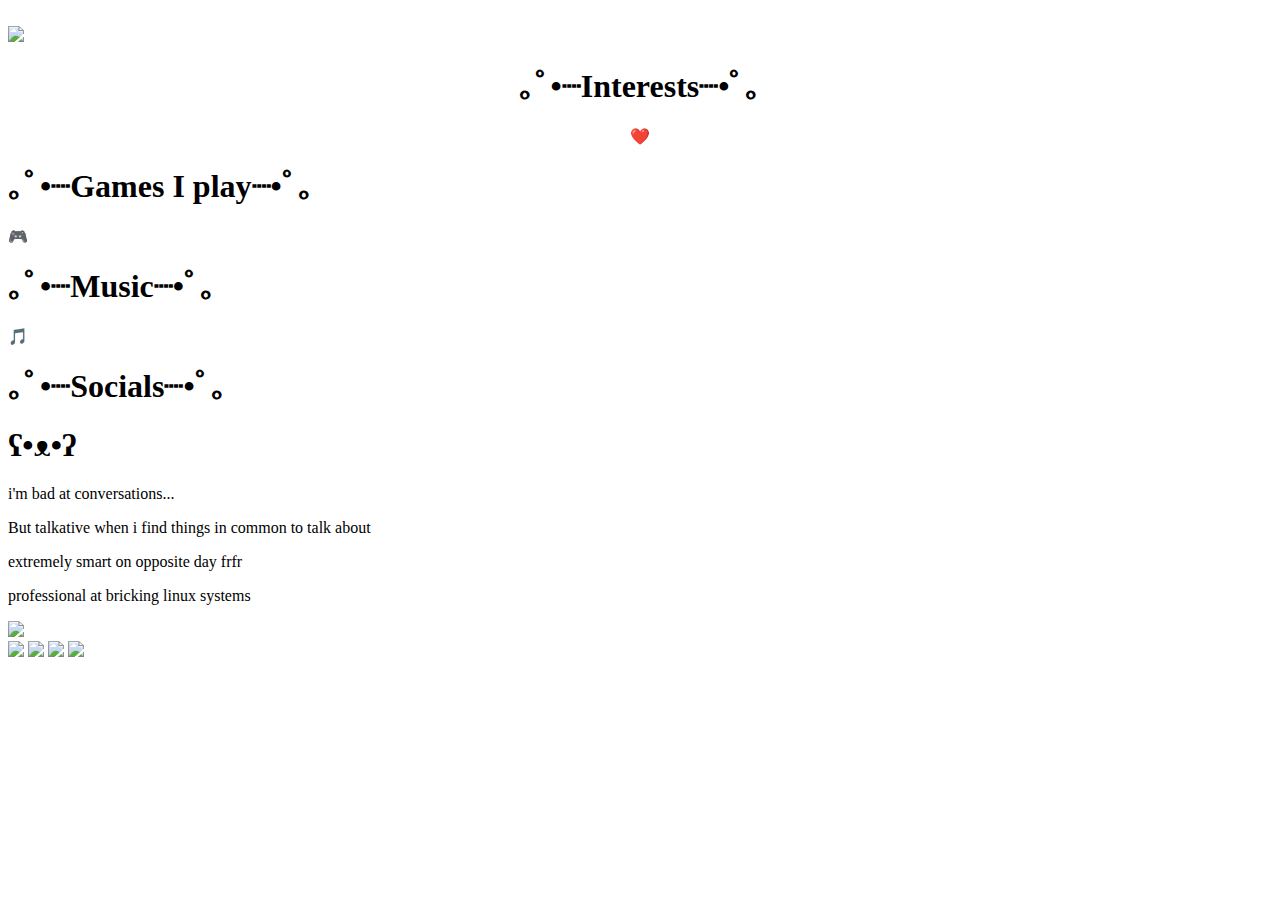
==== index.html @ 9a60a60c "Changes" ====
<!DOCTYPE html>
<html>
  <head>
    <meta charset="utf-8" />
    <title>Sujiha's Profile</title>
    <link rel="stylesheet" href="styles.css" />
  </head>
  <body>
    <div id="permanent-viewport"></div>
    <div class="glow-effect"></div>
    <div id="bg-container">
      <img id="bg" />
    </div>
    <div id="scroll-direction-hint">
      <img src="assets/arrow-gif.gif">
    </div>
    <div class="column" style="text-align: center">
        <div id="interests" class="container outline">
          <h1>｡ﾟ•┈Interests┈•ﾟ｡</h1>
          <p class="sub-icon shakeable">❤️</p>
        </div>
      </div>
      <div id="games" class="container outline">
        <h1>｡ﾟ•┈Games I play┈•ﾟ｡</h1>
        <p class="sub-icon shakeable">🎮</p>
      </div>
      <div id="music" class="container outline">
        <h1>｡ﾟ•┈Music┈•ﾟ｡</h1>
        <p class="sub-icon shakeable">🎵</p>
      </div>
      <div id="socials" class="container outline">
        <h1>｡ﾟ•┈Socials┈•ﾟ｡</h1>
      </div>
      <div class="container outline">
        <h1>ʕ•ᴥ•ʔ</h1>
        <p>i'm bad at conversations...</p>
        <p>But talkative when i find things in common to talk about</p>
        <p>extremely smart on opposite day frfr</p>
        <p>professional at bricking linux systems</p>
      </div>
    </div>
    <div id="safe-zone">
      <div id="safe-zone-miyu">
        <img class="shakeable char" src="assets/01.png">
      </div>
    </div>
    <div id="danger-zone">
      <img id="miyu" class="shakeable char" src="assets/00.png">
      <img id="heli" class="shared-size" src="assets/heli.png">
      <img id="dust" src="assets/dust.png">
      <img id="ocean" src="assets/ocean.png">
    </div>
    <div id="overlay"></div>
    <script src="index.js"></script>
  </body>
</html>
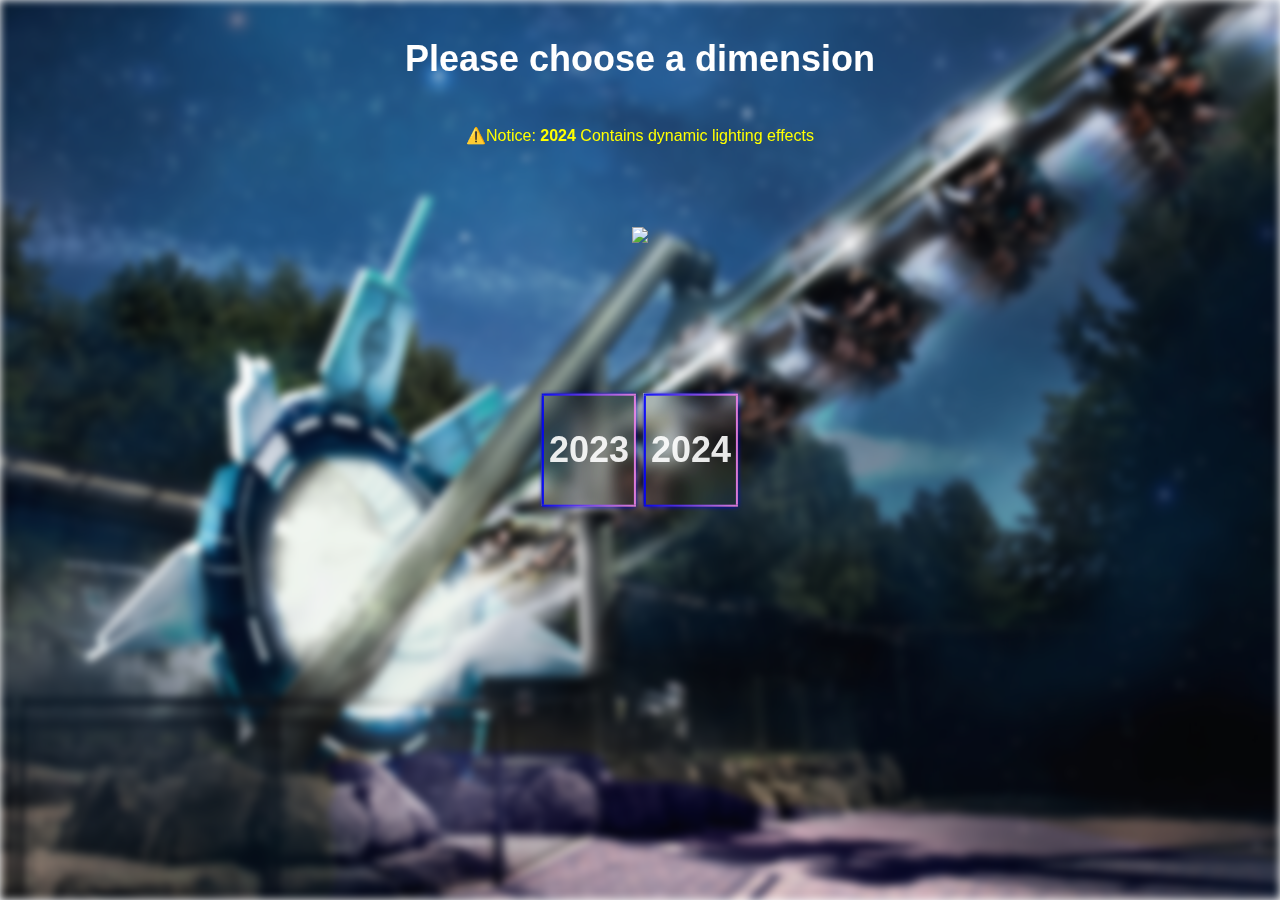
==== commit 3fccc128: "Changes" ====
--- a/index.html
+++ b/index.html
@@ -3,54 +3,36 @@
   <head>
     <meta charset="utf-8" />
     <title>Sujiha's Profile</title>
-    <link rel="stylesheet" href="styles.css" />
+    <link rel="stylesheet" href="index.css" />
   </head>
   <body>
     <div id="permanent-viewport"></div>
     <div class="glow-effect"></div>
     <div id="bg-container">
-      <img id="bg" />
+      <img id="bg" src="assets/Galactica.jpg" />
     </div>
-    <div id="scroll-direction-hint">
-      <img src="assets/arrow-gif.gif">
+    <div>
+      <img id="portal" src="assets/portal1.png" />
     </div>
     <div class="column" style="text-align: center">
-        <div id="interests" class="container outline">
-          <h1>｡ﾟ•┈Interests┈•ﾟ｡</h1>
-          <p class="sub-icon shakeable">❤️</p>
+      <h1 id="tutorial" class="shakeable" style="text-align: center">
+        Please choose a dimension
+      </h1>
+      <div id="scroll-direction-hint" class="shakeable">
+        <img src="../assets/arrow-gif.gif" />
+      </div>
+      <div class="row centered" style="text-align: center">
+        <div id="2023" class="shakeable container outline">
+          <h1>2023</h1>
+        </div>
+        <div id="2024" class="shakeable container outline">
+          <h1>2024</h1>
         </div>
       </div>
-      <div id="games" class="container outline">
-        <h1>｡ﾟ•┈Games I play┈•ﾟ｡</h1>
-        <p class="sub-icon shakeable">🎮</p>
-      </div>
-      <div id="music" class="container outline">
-        <h1>｡ﾟ•┈Music┈•ﾟ｡</h1>
-        <p class="sub-icon shakeable">🎵</p>
-      </div>
-      <div id="socials" class="container outline">
-        <h1>｡ﾟ•┈Socials┈•ﾟ｡</h1>
-      </div>
-      <div class="container outline">
-        <h1>ʕ•ᴥ•ʔ</h1>
-        <p>i'm bad at conversations...</p>
-        <p>But talkative when i find things in common to talk about</p>
-        <p>extremely smart on opposite day frfr</p>
-        <p>professional at bricking linux systems</p>
-      </div>
+      <p id="caution" class="shakeable" style="color: yellow">
+        ⚠️Notice: <b>2024</b> Contains dynamic lighting effects
+      </p>
     </div>
-    <div id="safe-zone">
-      <div id="safe-zone-miyu">
-        <img class="shakeable char" src="assets/01.png">
-      </div>
-    </div>
-    <div id="danger-zone">
-      <img id="miyu" class="shakeable char" src="assets/00.png">
-      <img id="heli" class="shared-size" src="assets/heli.png">
-      <img id="dust" src="assets/dust.png">
-      <img id="ocean" src="assets/ocean.png">
-    </div>
-    <div id="overlay"></div>
-    <script src="index.js"></script>
+    <script type="module" src="index.js"></script>
   </body>
 </html>
--- a/index.css
+++ b/index.css
@@ -0,0 +1,229 @@
+html,
+body {
+  line-height: 1.4;
+  font-weight: normal;
+  font-size: large;
+  color: white;
+  font-family: "Source Sans Pro", sans-serif;
+}
+
+a {
+  text-decoration: none;
+}
+p {
+  font-size: medium;
+}
+li {
+  font-size: medium;
+}
+img {
+  pointer-events: none;
+}
+
+#bg {
+  pointer-events: none;
+  position: fixed;
+  top: 0;
+  left: 0;
+  width: 100vw;
+  height: 100vh;
+  object-fit: cover;
+  object-position: center;
+  animation-name: fadein;
+  animation-duration: 2s;
+  filter: blur(4px);
+  z-index: -100;
+  animation: zoomInOut 10s infinite;
+}
+
+
+.container {
+  /* background-color: skyblue; */
+  opacity: 0.9;
+  padding: 5px;
+  text-align: center;
+  transition: transform 0.2s ease;
+}
+
+.container:hover {
+  transition: transform 0.2s ease;
+  transform: scale(1.2);
+}
+
+@keyframes gradientAnimation {
+  0% {
+    background-position: 100% 0;
+  }
+  100% {
+    background-position: 0 0;
+  }
+}
+
+.outline {
+  margin: 4px;
+  box-shadow: 0 0 5px blue;
+  /* border-radius: 12px; */
+  border-width: 2px;
+  border-color: blue;
+  border-style: solid;
+  /* background-color: skyblue; */
+  backdrop-filter: blur(10px);
+  width: fit-content;
+
+ 
+  border-image: linear-gradient(90deg, blue, violet);
+  border-image-slice: 1;
+  animation: gradientAnimation 4s linear infinite;
+}
+
+.centered {
+  text-align: center;
+  position: absolute;
+  top: 50%;
+  left: 50%;
+  transform: translate(-50%, -50%);
+}
+
+.left {
+  opacity: 0.9;
+  background-color: antiquewhite;
+  width: 50vw;
+  height: 170vh;
+}
+.right {
+  opacity: 0.9;
+  background-color: antiquewhite;
+  width: 50vw;
+  height: 170vh;
+}
+
+.column {
+  display: flex;
+  flex-direction: column;
+  margin-top: 10px;
+  margin-bottom: 10px;
+  height: fit-content;
+}
+.row {
+  display: flex;
+  flex-direction: row;
+ 
+}
+
+#portal {
+  pointer-events: none;
+  top: 0;
+  left: 0;
+  object-fit: cover;
+  object-position: center;
+  z-index: 10;
+  top: 50%;
+  left: 50%;
+  position: fixed;
+  transform: translate(-50%, -50%) rotate(0deg) scale(0);
+}
+#portal.play {
+  animation: rotateAnimation 6s ease-in-out 1 forwards;
+}
+
+#scroll-direction-hint {
+  z-index: -99;
+  left: 0;
+  right: 0;
+  top: 25%;
+  height: 40%;
+  width: auto;
+  position: absolute;
+}
+#scroll-direction-hint img {
+  height: 40%;
+  width: auto;
+}
+
+
+@keyframes slideLeft {
+  0% {
+    transform: translateX(125%);
+  }
+  100% {
+    transform: translateX(-125%);
+  }
+}
+
+@keyframes moveAndRotate {
+  0%, 100% {
+    transform: translateY(0) rotate(0);
+  }
+  25% {
+    transform: translateY(25px) rotate(-2.5deg);
+  }
+  50% {
+    transform: translateY(0) rotate(0);
+  }
+  75% {
+    transform: translateY(-25px) rotate(2.5deg);
+  }
+}
+
+@keyframes moveUpDown {
+  0%, 100% {
+    transform: translateY(0);
+  }
+  50% {
+    transform: translateY(100px);
+  }
+}
+
+@keyframes rotateAnimation {
+  0% {
+    transform: translate(-50%, -50%) rotate(0deg) scale(0);
+  }
+  100% {
+    transform: translate(-50%, -50%) rotate(360deg) scale(2);
+  }
+}
+
+@keyframes zoomInOut {
+  0% {
+    transform: scale(1);
+  }
+  50% {
+    transform: scale(1.1);
+  }
+  100% {
+    transform: scale(1);
+  }
+}
+
+@keyframes fadein {
+  from {
+    opacity: 0;
+  }
+
+  to {
+    opacity: 1;
+  }
+}
+
+@keyframes fadeout {
+  from {
+    opacity: 1;
+  }
+
+  to {
+    opacity: 0;
+  }
+}
+
+
+@keyframes shake {
+  0%, 100% {
+    transform: translateX(0);
+  }
+  10%, 30%, 50%, 70%, 90% {
+    transform: translateX(-5px);
+  }
+  20%, 40%, 60%, 80% {
+    transform: translateX(5px);
+  }
+}